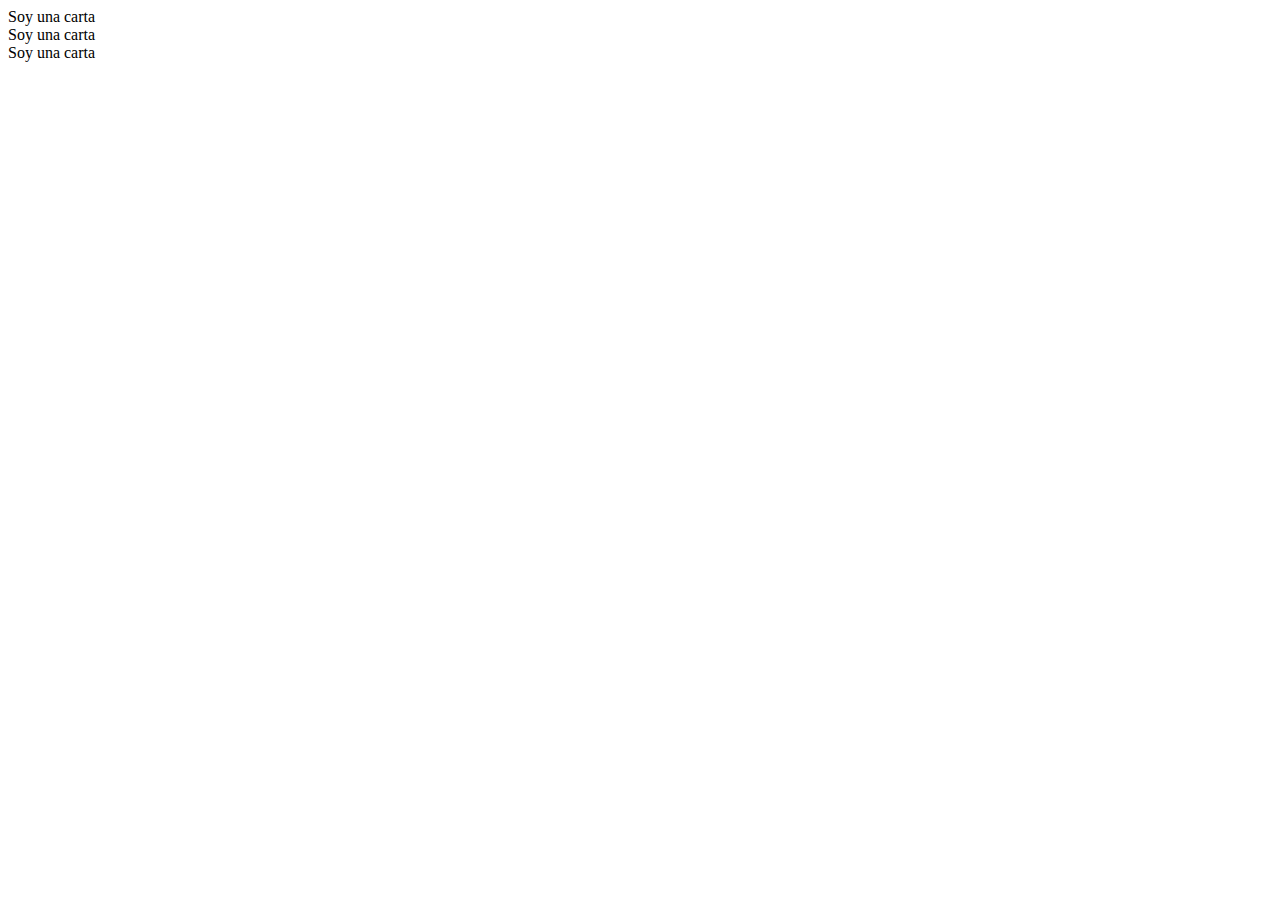
==== templates/desafio-dos.html @ a2652f3a "desarrollo de los desafios" ====
<!DOCTYPE html>
<html lang="en">
<head>
    <meta charset="UTF-8">
    <meta name="viewport" content="width=device-width, initial-scale=1.0">
    <title>Document</title>
</head>
<body>
    <div class="card"> Soy una carta </div>
    <div class="card card1"> Soy una carta </div>
    <div class="card card2"> Soy una carta </div>
</body>
</html>
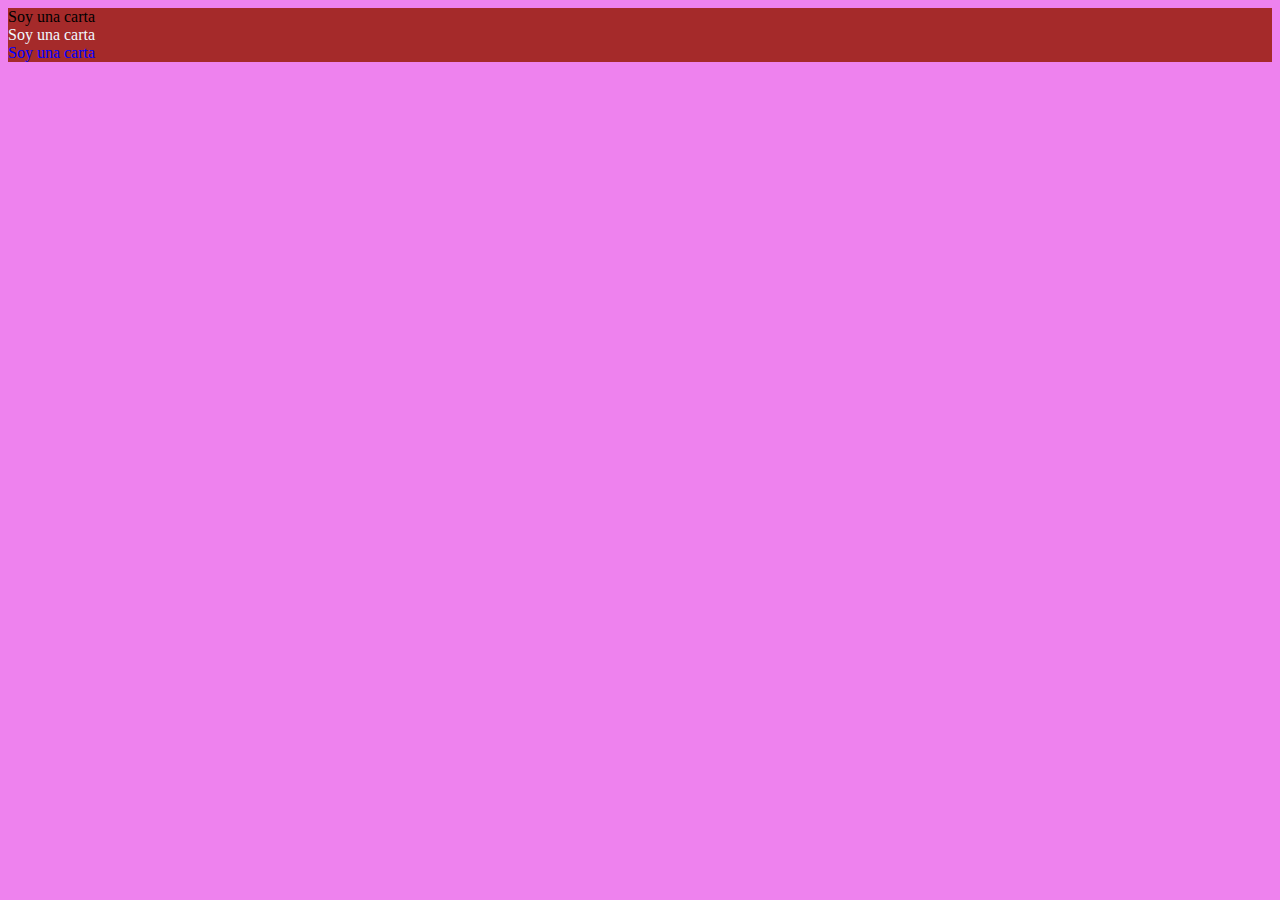
==== commit d1df53fe: "taller-box-model" ====
--- a/templates/desafio-dos.html
+++ b/templates/desafio-dos.html
@@ -3,6 +3,7 @@
 <head>
     <meta charset="UTF-8">
     <meta name="viewport" content="width=device-width, initial-scale=1.0">
+    <link rel="stylesheet" href="./../styles/style.css">
     <title>Document</title>
 </head>
 <body>
--- a/styles/style.css
+++ b/styles/style.css
@@ -0,0 +1,26 @@
+* {
+    background-color: violet;
+}
+div {
+    background-color: aquamarine;
+}
+
+.card {
+    background-color: brown;
+}
+
+.card1 {
+    color: aliceblue;
+}
+
+.card2 {
+    color: blue;
+}
+
+#eliminar {
+    background-color: red;
+}
+
+a[href="https://platzi.com"] {
+    background-color: yellow;
+}